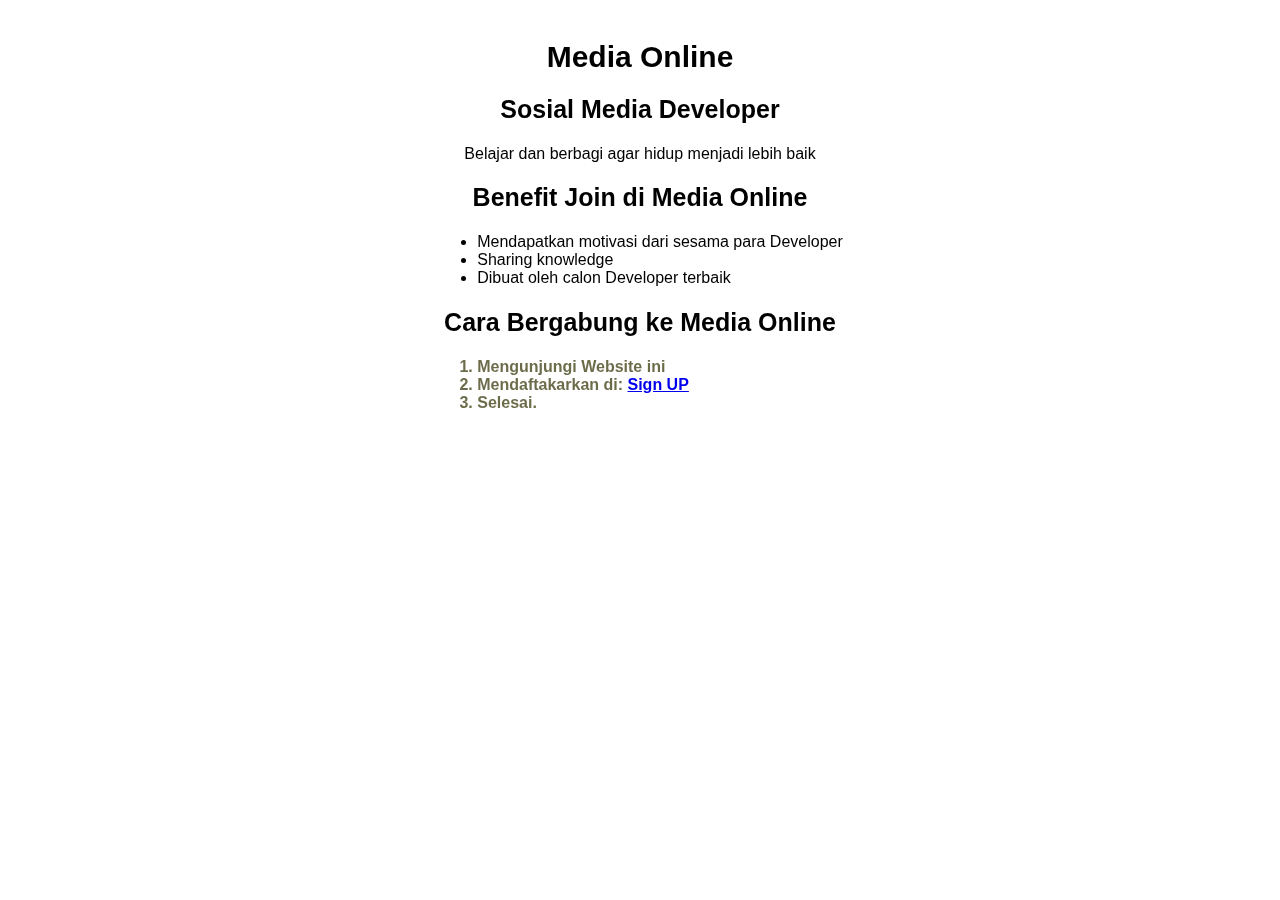
==== index.html @ 155038fb "update" ====
<!DOCTYPE html>
<html lang="en">
<head>
    <link rel="stylesheet" type="text/css" href="style.css">
    <meta charset="UTF-8">
    <meta name="viewport" content="width=device-width, initial-scale=1.0">
    <title>Website Media </title>
    <link rel="stylesheet" type="text/css" href="style.css">    
<style>
    body h1 {
      text-align: center;
      font-size: 30px;
    }

    body h2 {
        text-align: center;
        font-size: 25px;
    }
</style>
    </head>
<body>
    <div class="hiasan">
        <h1> Media Online </h1>
        <h2> Sosial Media Developer </h2>
    <p style="text-align: center";>Belajar dan berbagi agar hidup menjadi lebih baik</p> 
    <h2> Benefit Join di Media Online </h2>
    <ul>
            <li>Mendapatkan motivasi dari sesama para Developer</li>
            <li>Sharing knowledge</li>
            <li>Dibuat oleh calon Developer terbaik</li>
    </ul>
        <h2>Cara Bergabung ke Media Online</h2>
        <ol type="1">
            <li label style="color: #363609bb; font-size: 16px; font-weight: bold;">Mengunjungi Website ini</label>
            <li label style="color: #363609bb; font-size: 16px; font-weight: bold;">Mendaftakarkan di: <a href="form.html">Sign UP</a></label>
            <li label style="color: #363609bb; font-size: 16px; font-weight: bold;">Selesai.</label>
        </ol>
    </body>
</div>
</html>
---- style.css ----
* {
    font-family: 'helvetica';
}

body {
    font-family: Arial, sans-serif;
    margin: 0;
    padding: 0;
    justify-content: center;
    align-items: center;
    height: auto; 
    display: flex;
    flex-direction: column;
    background-image: url(https://static.promediateknologi.id/crop/5x184:717x619/750x500/webp/photo/p1/805/2023/08/27/Screenshot_2023-08-27-13-26-13-45-1954048998.png);
    background-repeat: none;
    background-size: cover;
    background-size: cover;

}
.hiasan{
    background: rgba(255, 255, 255, 0.178);
    backdrop-filter: blur(20px);
    border-radius: 5%;
    
    padding: 20px;
}
---- style.css ----
* {
    font-family: 'helvetica';
}

body {
    font-family: Arial, sans-serif;
    margin: 0;
    padding: 0;
    justify-content: center;
    align-items: center;
    height: auto; 
    display: flex;
    flex-direction: column;
    background-image: url(https://static.promediateknologi.id/crop/5x184:717x619/750x500/webp/photo/p1/805/2023/08/27/Screenshot_2023-08-27-13-26-13-45-1954048998.png);
    background-repeat: none;
    background-size: cover;
    background-size: cover;

}
.hiasan{
    background: rgba(255, 255, 255, 0.178);
    backdrop-filter: blur(20px);
    border-radius: 5%;
    
    padding: 20px;
}
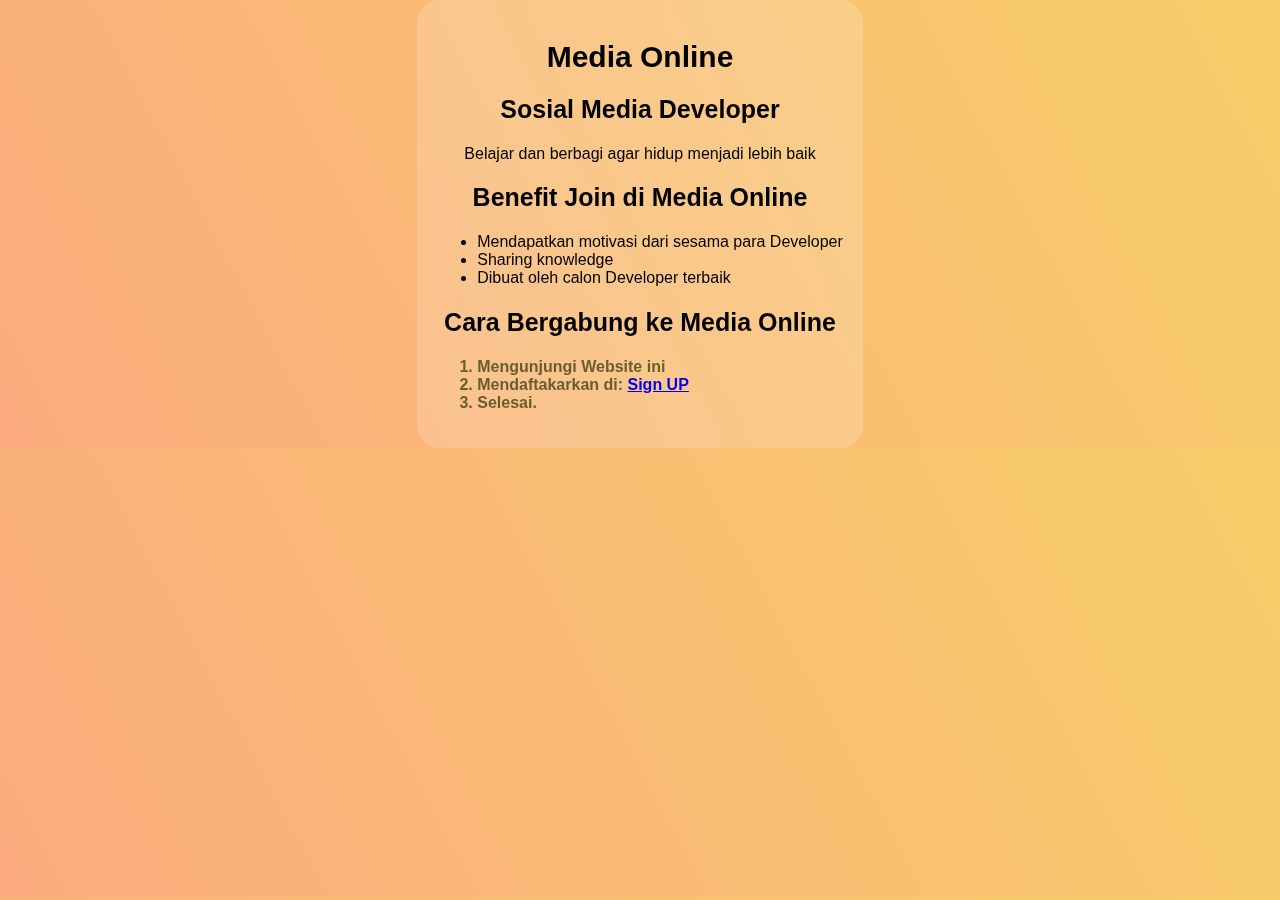
==== commit d28a1eaa: "Update-Tugas-Css" ====
--- a/index.html
+++ b/index.html
@@ -9,7 +9,7 @@
 <style>
     body h1 {
       text-align: center;
-      font-size: 30px;
+      font-size: 30px; 
     }
 
     body h2 {
--- a/style.css
+++ b/style.css
@@ -11,17 +11,16 @@
     height: auto; 
     display: flex;
     flex-direction: column;
-    background-image: url(https://static.promediateknologi.id/crop/5x184:717x619/750x500/webp/photo/p1/805/2023/08/27/Screenshot_2023-08-27-13-26-13-45-1954048998.png);
-    background-repeat: none;
-    background-size: cover;
-    background-size: cover;
+    background-color: #D9AFD9;
+    background-color: #FBAB7E;
+    background-image: linear-gradient(62deg, #FBAB7E 0%, #F7CE68 100%);
+    }
 
-}
-.hiasan{
+.hiasan {
     background: rgba(255, 255, 255, 0.178);
     backdrop-filter: blur(20px);
     border-radius: 5%;
-    
     padding: 20px;
+    background-image: url();
 }
 
--- a/style.css
+++ b/style.css
@@ -11,17 +11,16 @@
     height: auto; 
     display: flex;
     flex-direction: column;
-    background-image: url(https://static.promediateknologi.id/crop/5x184:717x619/750x500/webp/photo/p1/805/2023/08/27/Screenshot_2023-08-27-13-26-13-45-1954048998.png);
-    background-repeat: none;
-    background-size: cover;
-    background-size: cover;
+    background-color: #D9AFD9;
+    background-color: #FBAB7E;
+    background-image: linear-gradient(62deg, #FBAB7E 0%, #F7CE68 100%);
+    }
 
-}
-.hiasan{
+.hiasan {
     background: rgba(255, 255, 255, 0.178);
     backdrop-filter: blur(20px);
     border-radius: 5%;
-    
     padding: 20px;
+    background-image: url();
 }
 
